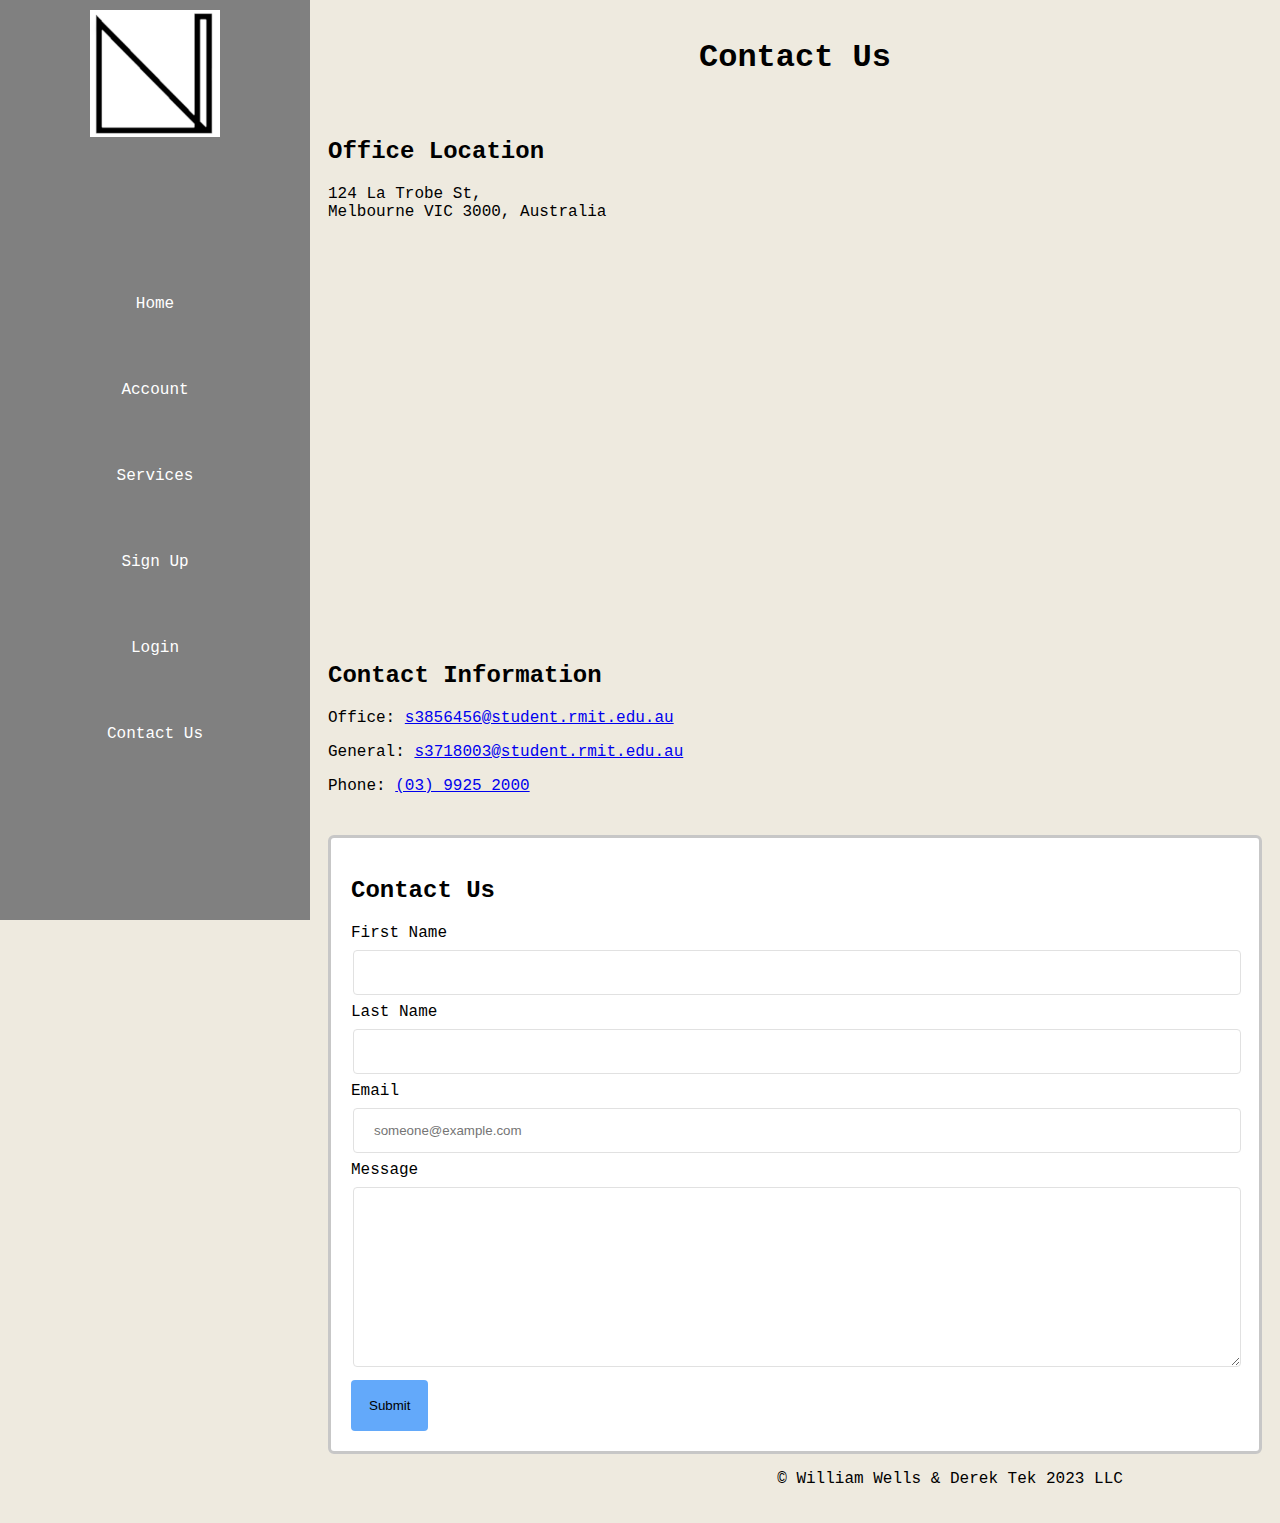
==== contact_us.html @ 3e4b62ec "no clue what i did" ====
<!doctype html>
<html>
<head>
    <link rel="stylesheet" href="stylesheet/mystyle.css">
    <link rel="stylesheet" href="stylesheet/contact_us.css">
</head>
<body>
    <nav>
        <a href="#" class="home-logo">
            <img src="images/home_logo.png" class="logo-img">
        </a>
        <ul class="nav-links">
            <li><a href="index.html">
                    <p>Home</p>
                </a></li>
            <li><a href="#">
                    <p>Account</p>
                </a></li>
            <li><a href="services.html">
                    <p>Services</p>
                </a></li>
            <li><a href="sign_up.html">
                    <p>Sign Up
                    </p>
                </a></li>
            <li><a href="#">
                    <p>Login</p>
                </a></li>
            <li><a href="#">
                    <p>Contact Us</p>
                </a></li>
        </ul>
    </nav>
    <div class="main-container">
        <header>
            <h1>Contact Us</h1>
        </header>
        <main>
            <section> <!-- address + email + number-->
                <h2>Office Location</h2>
                <p>124 La Trobe St,<br>Melbourne VIC 3000, Australia</p>
                <iframe 
                src="https://www.google.com/maps/embed?pb=!1m18!1m12!1m3!1d12608.877052909513!2d144.95518384132487!3d-37.80833287605219!2m3!1f0!2f0!3f0!3m2!1i1024!2i768!4f13.1!3m3!1m2!1s0x6ad642cb0a2ff0fb%3A0xed6e6acedcefb31c!2sRMIT%20University%20Melbourne%20City%20Campus!5e0!3m2!1sen!2skh!4v1673359333432!5m2!1sen!2skh" 
                width="600" height="450" style="border:0;" allowfullscreen="" loading="lazy" referrerpolicy="no-referrer-when-downgrade"></iframe>
                <p></p>
                <h2>Contact Information</h2>
                <p>Office: <a href="mailto:s3856456@student.rmit.edu.au">s3856456@student.rmit.edu.au</a></p>
                <p>General: <a href="mailto:s3718003@student.rmit.edu.au">s3718003@student.rmit.edu.au</a></p>
                <p>Phone: <a href="tel: 9925 2000">(03) 9925 2000</a></p>
            </section>
                
            <section> <!-- enquiry form -->
                <div class="form-container">
                    <h2>Contact Us</h2>
                    <form>
                            <label for="fname" class="form-label">First Name</label>
                            <div>
                                <input class="form-input" type="text" name="fname" required>
                            </div>
                            

                            <label for="lname" class="form-label">Last Name</label>
                            <div>
                                <input class="form-input" type="text" name="lname" required>
                            </div>
                            
                            <label for="email" class="form-label" >Email</label>
                            <div>
                                <input class="form-input" type="email" name="email" placeholder="someone@example.com" required> 
                            </div>
                            
                            <label for="message" class="form-label">Message</label>
                            <div>
                                <textarea name="message" rows="10"></textarea>
                            </div>

                            <div>
                                <input id="submit" type="submit" value="Submit">
                            </div>
                    </form>
                </div>
            </section>
        </main>
        <footer>
            <p>© William Wells & Derek Tek 2023 LLC</p>
        <footer>
    </div>
</body>

</html>


<!-- Contact us page: 
    this page must have the address, email and enquiry form options. 
    Some people may prefer to call, some people may enquire via the enquiry form. 
    The form must perform validation via HTML5. 
    Form queries must be submitted to a new page named ‘submitted.html’. 
    Basic styling required. -->
---- stylesheet/mystyle.css ----
body {
  background-color: rgb(238, 234, 223);
}

.main-container {
  padding-left: 310px;
  position: relative;
  font-family: "Monaco", monospace;
  min-height: calc(100vh - 250);
  overflow-x: hidden; /* Disable horizontal scroll, or else it would overlapp to side nav bar*/
}

header {
  text-align: center;
  padding: 10px;
}

main {
  position: relative;
  padding: 10px;
  padding: bottom 100px;
  min-height: 100vh;
}

footer {
  position: absolute;
  text-align: center;
  bottom: 0;
  width: 100%;

}

nav {
  width: 250px;
  height: 100%;
  background: grey;
  position: fixed;
  z-index: 1; /* Stay on top */
  top: 0%;
  left: 0%;
  overflow-x: hidden; /* Disable horizontal scroll */
  padding: 10px 30px;
}

.home-logo {
  display: block;
  margin-bottom: 120px;
  text-align: center;
}

.logo-img {
  width: 130px;
}

.nav-links {
  position: relative;
  list-style: none;
  padding-left: 0%;
  font-family: "Monaco", monospace;
}

.nav-links li {
  text-align: center;
  border-radius: 5px;
}

.nav-links li a {
  color: white;
  text-decoration: none;
  padding: 10px 10px;
}

.nav-links li:hover a {
  color: black;
  transition: 0.5s;
}

.nav-links li:hover {
  background-color: white;
}
---- stylesheet/contact_us.css ----
iframe {
    width: 100%;
    height: 400px;
}

.form-container {
    padding: 20px;
    height: auto;
    background-color: white;
    border-style: solid;
    border-color: rgb(199, 199, 199);
    border-radius: 6px;
}

.form-input {
    width: 100%;
    padding: 14px 20px;
    margin: 8px 2px;
    display: inline-block;
    border: 1px solid rgb(225, 225, 225);
    border-radius: 4px;
    box-sizing: border-box;
}

section {
    margin-bottom: 40px;
}

#submit {
    background-color: rgb(99, 169, 250);
    border: none;
    padding: 18px;
    border-radius: 4px;
    cursor: pointer;
    transition: 0.5s;
    
}

#submit:hover {
    opacity: 80%;
}

textarea {
    width: 100%;
    padding: 14px 20px;
    margin: 8px 2px;
    display: inline-block;
    border: 1px solid rgb(225, 225, 225);
    border-radius: 4px;
    box-sizing: border-box;
}
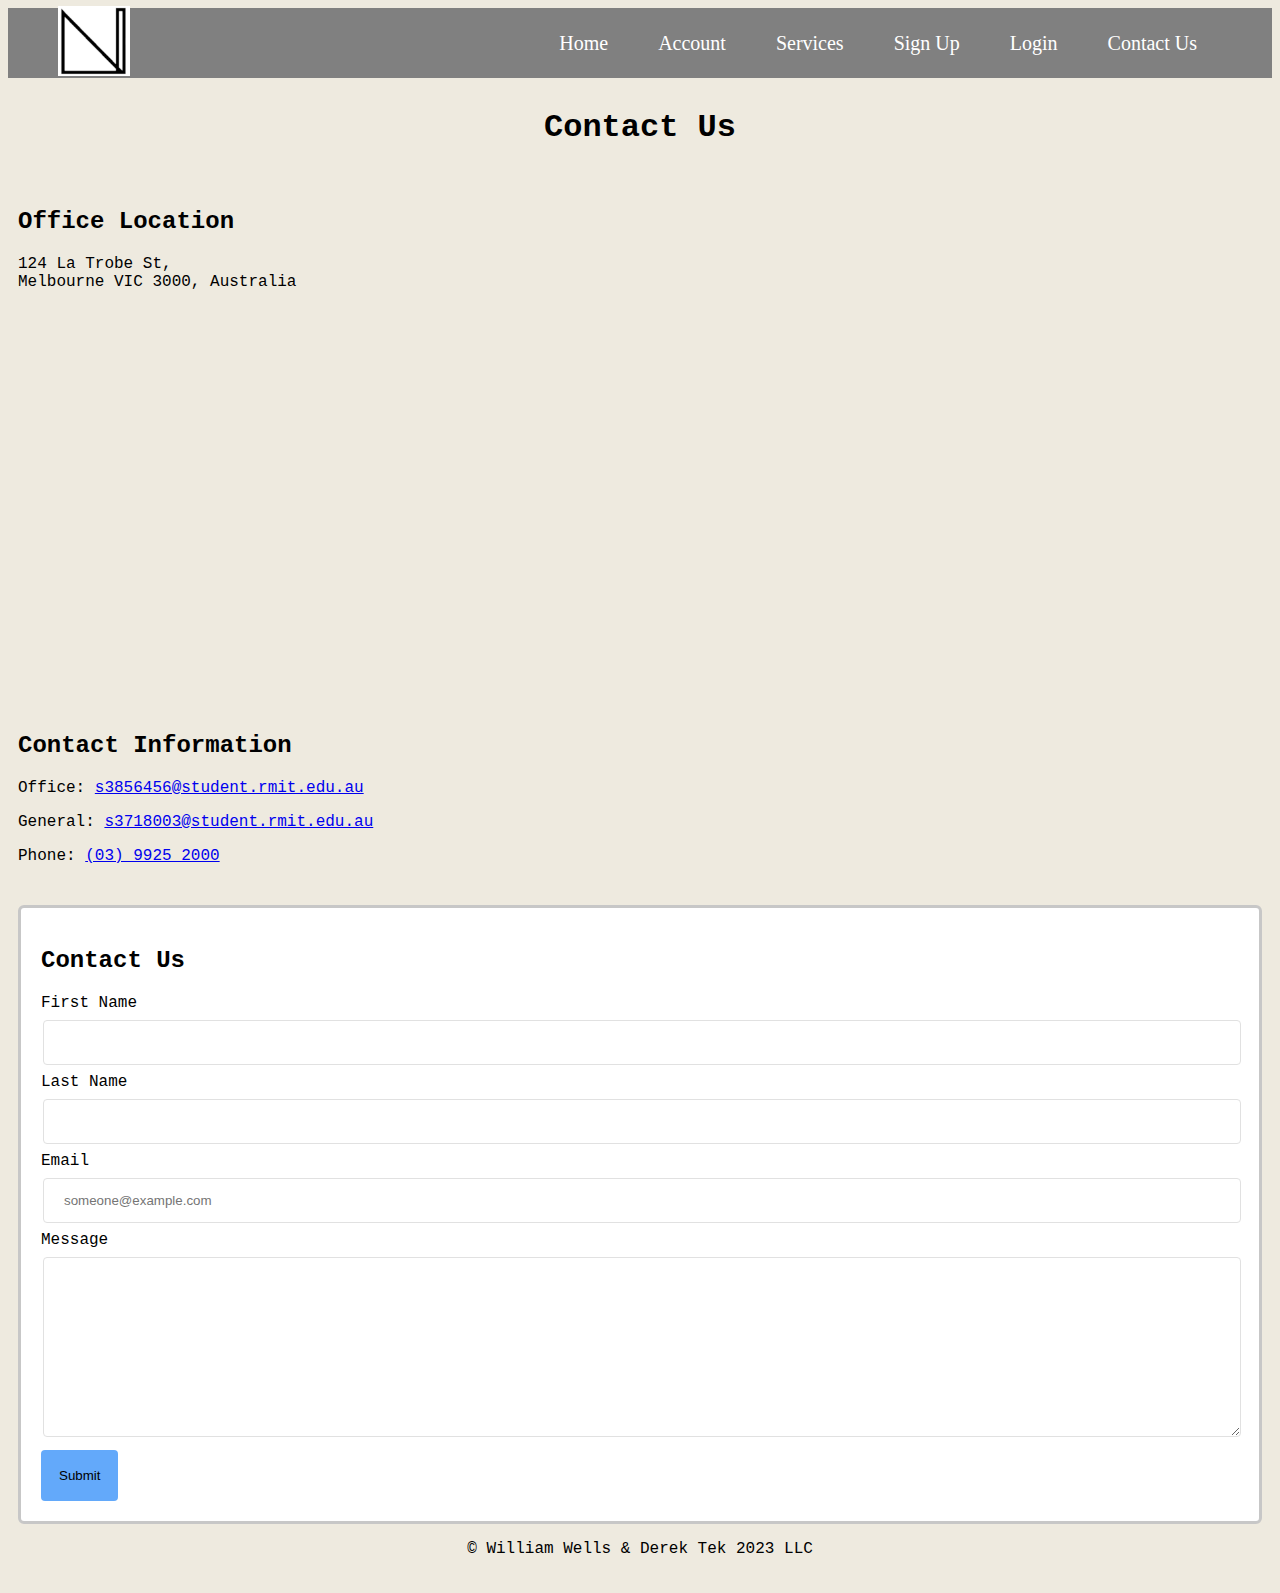
==== commit 3a350e53: "repositioned navbar" ====
--- a/contact_us.html
+++ b/contact_us.html
@@ -1,91 +1,94 @@
 <!doctype html>
 <html>
-<head>
-    <link rel="stylesheet" href="stylesheet/mystyle.css">
-    <link rel="stylesheet" href="stylesheet/contact_us.css">
-</head>
-<body>
-    <nav>
-        <a href="#" class="home-logo">
-            <img src="images/home_logo.png" class="logo-img">
-        </a>
-        <ul class="nav-links">
-            <li><a href="index.html">
-                    <p>Home</p>
-                </a></li>
-            <li><a href="#">
-                    <p>Account</p>
-                </a></li>
-            <li><a href="services.html">
-                    <p>Services</p>
-                </a></li>
-            <li><a href="sign_up.html">
-                    <p>Sign Up
-                    </p>
-                </a></li>
-            <li><a href="#">
-                    <p>Login</p>
-                </a></li>
-            <li><a href="#">
-                    <p>Contact Us</p>
-                </a></li>
-        </ul>
-    </nav>
-    <div class="main-container">
-        <header>
-            <h1>Contact Us</h1>
-        </header>
-        <main>
-            <section> <!-- address + email + number-->
-                <h2>Office Location</h2>
-                <p>124 La Trobe St,<br>Melbourne VIC 3000, Australia</p>
-                <iframe 
-                src="https://www.google.com/maps/embed?pb=!1m18!1m12!1m3!1d12608.877052909513!2d144.95518384132487!3d-37.80833287605219!2m3!1f0!2f0!3f0!3m2!1i1024!2i768!4f13.1!3m3!1m2!1s0x6ad642cb0a2ff0fb%3A0xed6e6acedcefb31c!2sRMIT%20University%20Melbourne%20City%20Campus!5e0!3m2!1sen!2skh!4v1673359333432!5m2!1sen!2skh" 
-                width="600" height="450" style="border:0;" allowfullscreen="" loading="lazy" referrerpolicy="no-referrer-when-downgrade"></iframe>
-                <p></p>
-                <h2>Contact Information</h2>
-                <p>Office: <a href="mailto:s3856456@student.rmit.edu.au">s3856456@student.rmit.edu.au</a></p>
-                <p>General: <a href="mailto:s3718003@student.rmit.edu.au">s3718003@student.rmit.edu.au</a></p>
-                <p>Phone: <a href="tel: 9925 2000">(03) 9925 2000</a></p>
-            </section>
-                
-            <section> <!-- enquiry form -->
-                <div class="form-container">
-                    <h2>Contact Us</h2>
-                    <form>
-                            <label for="fname" class="form-label">First Name</label>
-                            <div>
-                                <input class="form-input" type="text" name="fname" required>
-                            </div>
-                            
+    <head>
+        <link rel="stylesheet" href="stylesheet/mystyle.css">
+        <link rel="stylesheet" href="stylesheet/contact_us.css">
+    </head>
+    <body>
+        <nav>
+            <a href="#" class="home-logo">
+                <img src="images/home_logo.png" class="logo-img">
+            </a>
+            <div class="nav-bar">
+                <ul class="nav-links">
+                    <li><a href="index.html">
+                            <p>Home</p>
+                        </a></li>
+                    <li><a href="#">
+                            <p>Account</p>
+                        </a></li>
+                    <li><a href="services.html">
+                            <p>Services</p>
+                        </a></li>
+                    <li><a href="sign_up.html">
+                            <p>Sign Up
+                            </p>
+                        </a></li>
+                    <li><a href="login.html">
+                            <p>Login</p>
+                        </a></li>
+                    <li><a href="#">
+                            <p>Contact Us</p>
+                        </a></li>
+                </ul>
+            </div>
 
-                            <label for="lname" class="form-label">Last Name</label>
-                            <div>
-                                <input class="form-input" type="text" name="lname" required>
-                            </div>
-                            
-                            <label for="email" class="form-label" >Email</label>
-                            <div>
-                                <input class="form-input" type="email" name="email" placeholder="someone@example.com" required> 
-                            </div>
-                            
-                            <label for="message" class="form-label">Message</label>
-                            <div>
-                                <textarea name="message" rows="10"></textarea>
-                            </div>
+        </nav>
+        <div class="main-container">
+            <header>
+                <h1>Contact Us</h1>
+            </header>
+            <main>
+                <section> <!-- address + email + number-->
+                    <h2>Office Location</h2>
+                    <p>124 La Trobe St,<br>Melbourne VIC 3000, Australia</p>
+                    <iframe 
+                    src="https://www.google.com/maps/embed?pb=!1m18!1m12!1m3!1d12608.877052909513!2d144.95518384132487!3d-37.80833287605219!2m3!1f0!2f0!3f0!3m2!1i1024!2i768!4f13.1!3m3!1m2!1s0x6ad642cb0a2ff0fb%3A0xed6e6acedcefb31c!2sRMIT%20University%20Melbourne%20City%20Campus!5e0!3m2!1sen!2skh!4v1673359333432!5m2!1sen!2skh" 
+                    width="600" height="450" style="border:0;" allowfullscreen="" loading="lazy" referrerpolicy="no-referrer-when-downgrade"></iframe>
+                    <p></p>
+                    <h2>Contact Information</h2>
+                    <p>Office: <a href="mailto:s3856456@student.rmit.edu.au">s3856456@student.rmit.edu.au</a></p>
+                    <p>General: <a href="mailto:s3718003@student.rmit.edu.au">s3718003@student.rmit.edu.au</a></p>
+                    <p>Phone: <a href="tel: 9925 2000">(03) 9925 2000</a></p>
+                </section>
+                    
+                <section> <!-- enquiry form -->
+                    <div class="form-container">
+                        <h2>Contact Us</h2>
+                        <form>
+                                <label for="fname" class="form-label">First Name</label>
+                                <div>
+                                    <input class="form-input" type="text" name="fname" required>
+                                </div>
+                                
 
-                            <div>
-                                <input id="submit" type="submit" value="Submit">
-                            </div>
-                    </form>
-                </div>
-            </section>
-        </main>
-        <footer>
-            <p>© William Wells & Derek Tek 2023 LLC</p>
-        <footer>
-    </div>
-</body>
+                                <label for="lname" class="form-label">Last Name</label>
+                                <div>
+                                    <input class="form-input" type="text" name="lname" required>
+                                </div>
+                                
+                                <label for="email" class="form-label" >Email</label>
+                                <div>
+                                    <input class="form-input" type="email" name="email" placeholder="someone@example.com" required> 
+                                </div>
+                                
+                                <label for="message" class="form-label">Message</label>
+                                <div>
+                                    <textarea name="message" rows="10"></textarea>
+                                </div>
+
+                                <div>
+                                    <input id="submit" type="submit" value="Submit">
+                                </div>
+                        </form>
+                    </div>
+                </section>
+            </main>
+            <footer>
+                <p>© William Wells & Derek Tek 2023 LLC</p>
+            <footer>
+        </div>
+    </body>
 
 </html>
 
--- a/stylesheet/mystyle.css
+++ b/stylesheet/mystyle.css
@@ -3,7 +3,6 @@
 }
 
 .main-container {
-  padding-left: 310px;
   position: relative;
   font-family: "Monaco", monospace;
   min-height: calc(100vh - 250);
@@ -31,43 +30,34 @@
 }
 
 nav {
-  width: 250px;
-  height: 100%;
-  background: grey;
-  position: fixed;
-  z-index: 1; /* Stay on top */
-  top: 0%;
-  left: 0%;
-  overflow-x: hidden; /* Disable horizontal scroll */
-  padding: 10px 30px;
+  height: 70px;
+  background-color: grey;
+  display: flex;
+  align-items: center;
+  justify-content: space-between;
+  padding: 0 50px;
 }
 
-.home-logo {
-  display: block;
-  margin-bottom: 120px;
-  text-align: center;
-}
-
-.logo-img {
-  width: 130px;
+.nav-bar ul {
+  display: flex;
 }
 
 .nav-links {
-  position: relative;
   list-style: none;
-  padding-left: 0%;
-  font-family: "Monaco", monospace;
+}
+.nav-links li a {
+  display: block;
+  color: white;
+  font-size: 20px;
+  margin: 0 5px;
+  text-decoration: none;
+  border-radius: 40px;
 }
 
 .nav-links li {
   text-align: center;
   border-radius: 5px;
-}
-
-.nav-links li a {
-  color: white;
-  text-decoration: none;
-  padding: 10px 10px;
+  padding: 0px 20px 0px 20px;
 }
 
 .nav-links li:hover a {
@@ -78,3 +68,14 @@
 .nav-links li:hover {
   background-color: white;
 }
+
+
+.home-logo {
+  display: block;
+  text-align: center;
+
+}
+
+.logo-img {
+  height: 70px;
+}
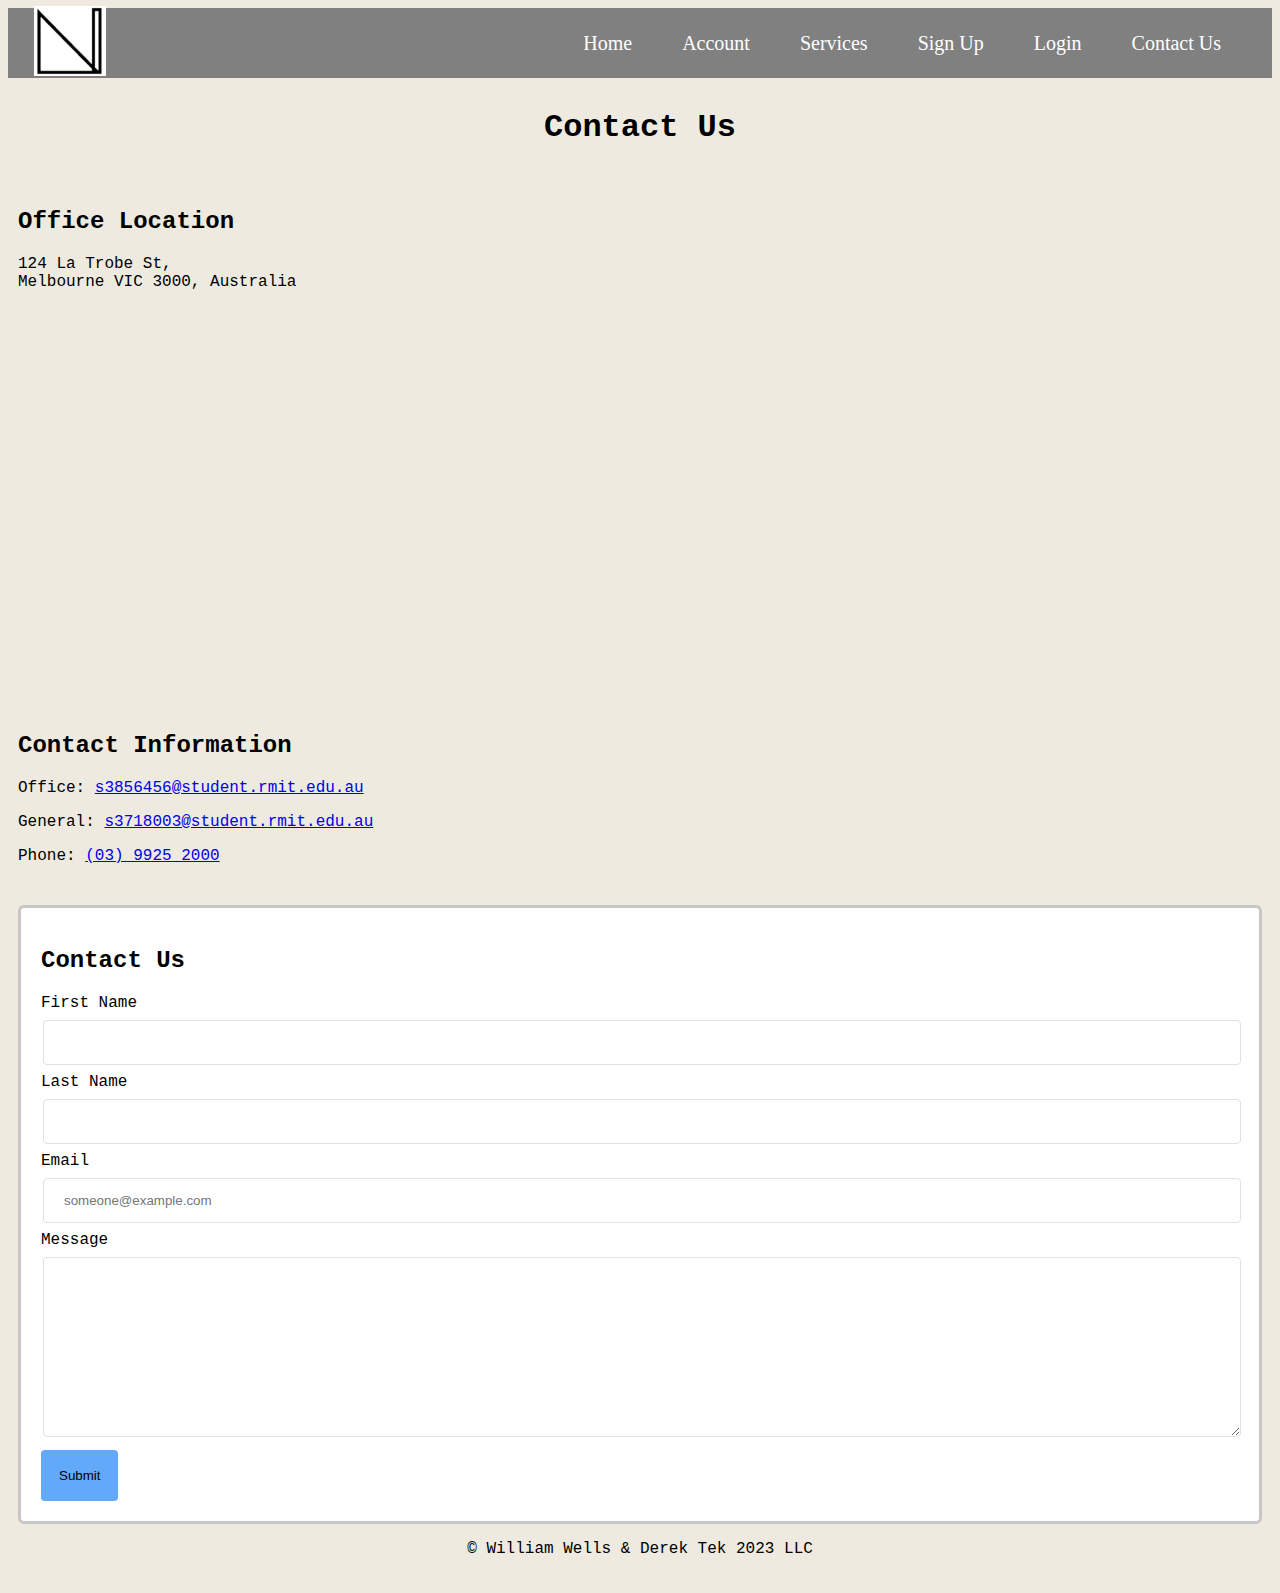
==== commit 48fcf72e: "meta tags" ====
--- a/contact_us.html
+++ b/contact_us.html
@@ -3,6 +3,7 @@
     <head>
         <link rel="stylesheet" href="stylesheet/mystyle.css">
         <link rel="stylesheet" href="stylesheet/contact_us.css">
+        <meta name="viewport" content="width=device-width, initial-scale=1" />
     </head>
     <body>
         <nav>
@@ -55,7 +56,7 @@
                 <section> <!-- enquiry form -->
                     <div class="form-container">
                         <h2>Contact Us</h2>
-                        <form>
+                        <form action = "submitted.html">
                                 <label for="fname" class="form-label">First Name</label>
                                 <div>
                                     <input class="form-input" type="text" name="fname" required>
@@ -74,7 +75,7 @@
                                 
                                 <label for="message" class="form-label">Message</label>
                                 <div>
-                                    <textarea name="message" rows="10"></textarea>
+                                    <textarea name="message" rows="10" required></textarea>
                                 </div>
 
                                 <div>
--- a/stylesheet/mystyle.css
+++ b/stylesheet/mystyle.css
@@ -35,7 +35,7 @@
   display: flex;
   align-items: center;
   justify-content: space-between;
-  padding: 0 50px;
+  padding: 0 26px;
 }
 
 .nav-bar ul {
@@ -79,3 +79,52 @@
 .logo-img {
   height: 70px;
 }
+
+
+.menu-icon {
+  display: hidden;
+}
+
+
+
+@media only screen and (max-width: 875px) {
+  nav {
+    
+    margin-bottom: 500px;
+  }
+
+  .menu-icon {
+    display: block;
+    cursor: pointer;
+  }
+
+  .menu-icon-line {
+    width: 30px;
+    height: 3px;
+    background-color: white;
+    margin: 6px 0;
+  }
+
+  .nav-links {
+    position: absolute;
+    right: 0;
+    left: 0;
+    text-align: center;
+    padding: 16px 0;
+    flex-direction: column;
+  }
+
+  .nav-links li:hover a{
+    display: inline-block;
+    background-color: white;
+    transition: 0.5s;
+
+  }
+
+
+
+
+
+
+
+}
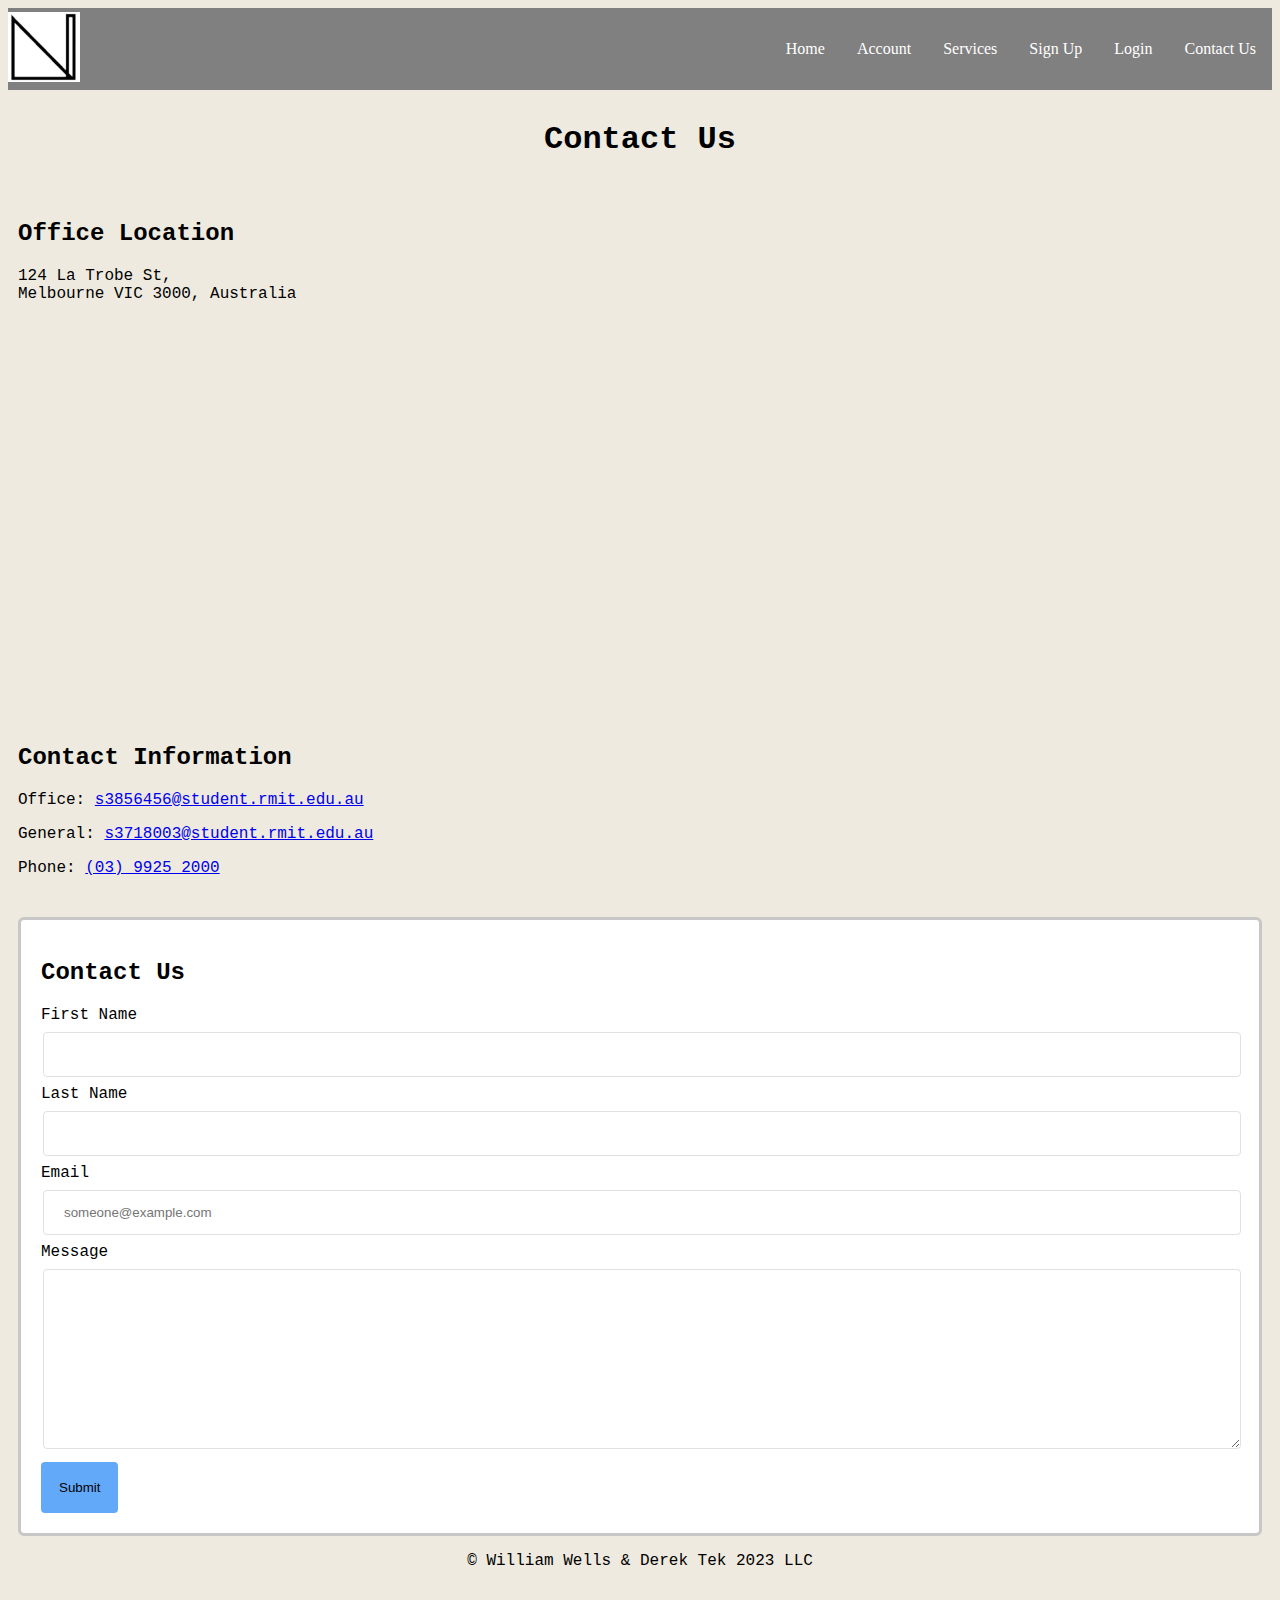
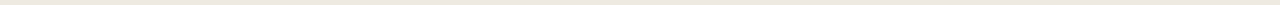
==== commit ce485c1d: "nav-bar complete" ====
--- a/contact_us.html
+++ b/contact_us.html
@@ -4,14 +4,22 @@
         <link rel="stylesheet" href="stylesheet/mystyle.css">
         <link rel="stylesheet" href="stylesheet/contact_us.css">
         <meta name="viewport" content="width=device-width, initial-scale=1" />
+        <script src="index.js" defer></script>
     </head>
     <body>
-        <nav>
+        <nav class="nav">
             <a href="#" class="home-logo">
                 <img src="images/home_logo.png" class="logo-img">
             </a>
+
+            <a href="#" class="menu-icon">
+                <span class="menu-icon-line"></span>
+                <span class="menu-icon-line"></span>
+                <span class="menu-icon-line"></span>
+            </a>
+
             <div class="nav-bar">
-                <ul class="nav-links">
+                <ul>
                     <li><a href="index.html">
                             <p>Home</p>
                         </a></li>
@@ -28,7 +36,7 @@
                     <li><a href="login.html">
                             <p>Login</p>
                         </a></li>
-                    <li><a href="#">
+                    <li><a href="contact_us.html">
                             <p>Contact Us</p>
                         </a></li>
                 </ul>
--- a/stylesheet/mystyle.css
+++ b/stylesheet/mystyle.css
@@ -28,103 +28,97 @@
   width: 100%;
 
 }
-
-nav {
-  height: 70px;
-  background-color: grey;
-  display: flex;
-  align-items: center;
-  justify-content: space-between;
-  padding: 0 26px;
-}
-
-.nav-bar ul {
-  display: flex;
-}
-
-.nav-links {
-  list-style: none;
-}
-.nav-links li a {
-  display: block;
-  color: white;
-  font-size: 20px;
-  margin: 0 5px;
-  text-decoration: none;
-  border-radius: 40px;
-}
-
-.nav-links li {
-  text-align: center;
-  border-radius: 5px;
-  padding: 0px 20px 0px 20px;
-}
-
-.nav-links li:hover a {
-  color: black;
-  transition: 0.5s;
-}
-
-.nav-links li:hover {
-  background-color: white;
-}
-
-
-.home-logo {
-  display: block;
-  text-align: center;
-
-}
-
 .logo-img {
   height: 70px;
 }
 
+.nav {
+  background-color: grey;
+  color: white;
+  display: flex;
+  justify-content: space-between;
+  align-items: center;
+}
 
 .menu-icon {
-  display: hidden;
+  font-size: 24px;
+  margin: 8px;
+
 }
 
+.nav-bar ul {
+  margin: 0;
+  padding: 0;
+  display: flex;
+}
 
+.nav-bar li {
+  list-style: none;
+}
 
-@media only screen and (max-width: 875px) {
-  nav {
-    
-    margin-bottom: 500px;
+.nav-bar li a {
+  text-decoration: none;
+  color: white;
+  padding: 16px;
+  display: block;
+}
+
+.nav-bar li:hover {
+  background-color: white;
+}
+
+.nav-bar li a:hover {
+  color: black;
+}
+
+.menu-icon {
+  display: none;
+  width: 32px;
+  height: 24px;
+  position: absolute;
+  top: 24px;
+  right: 24px;
+  flex-direction: column;
+  justify-content: space-between;
+}
+
+.menu-icon-line {
+  background-color: white;
+  border-radius: 2px;
+  width: 100%;
+  height: 2px;
+}
+
+@media (max-width: 600px) {
+  .menu-icon {
+      display: flex;
   }
 
-  .menu-icon {
-    display: block;
-    cursor: pointer;
+  .nav-bar {
+      display: none;
+      width: 100%;
   }
 
-  .menu-icon-line {
-    width: 30px;
-    height: 3px;
-    background-color: white;
-    margin: 6px 0;
+  .nav {
+      flex-direction: column;
+      align-items: flex-start;
   }
 
-  .nav-links {
-    position: absolute;
-    right: 0;
-    left: 0;
-    text-align: center;
-    padding: 16px 0;
-    flex-direction: column;
+  .nav-bar ul {
+      flex-direction: column;
+      width: 100%;
   }
 
-  .nav-links li:hover a{
-    display: inline-block;
-    background-color: white;
-    transition: 0.5s;
-
+  .nav-bar li {
+      text-align: center;
+  }
+  
+  .nav-bar li a {
+      padding: 8px 16px;
   }
 
+  .nav-bar.active {
+      display: flex;
+  }
+}
 
-
-
-
-
-
-}
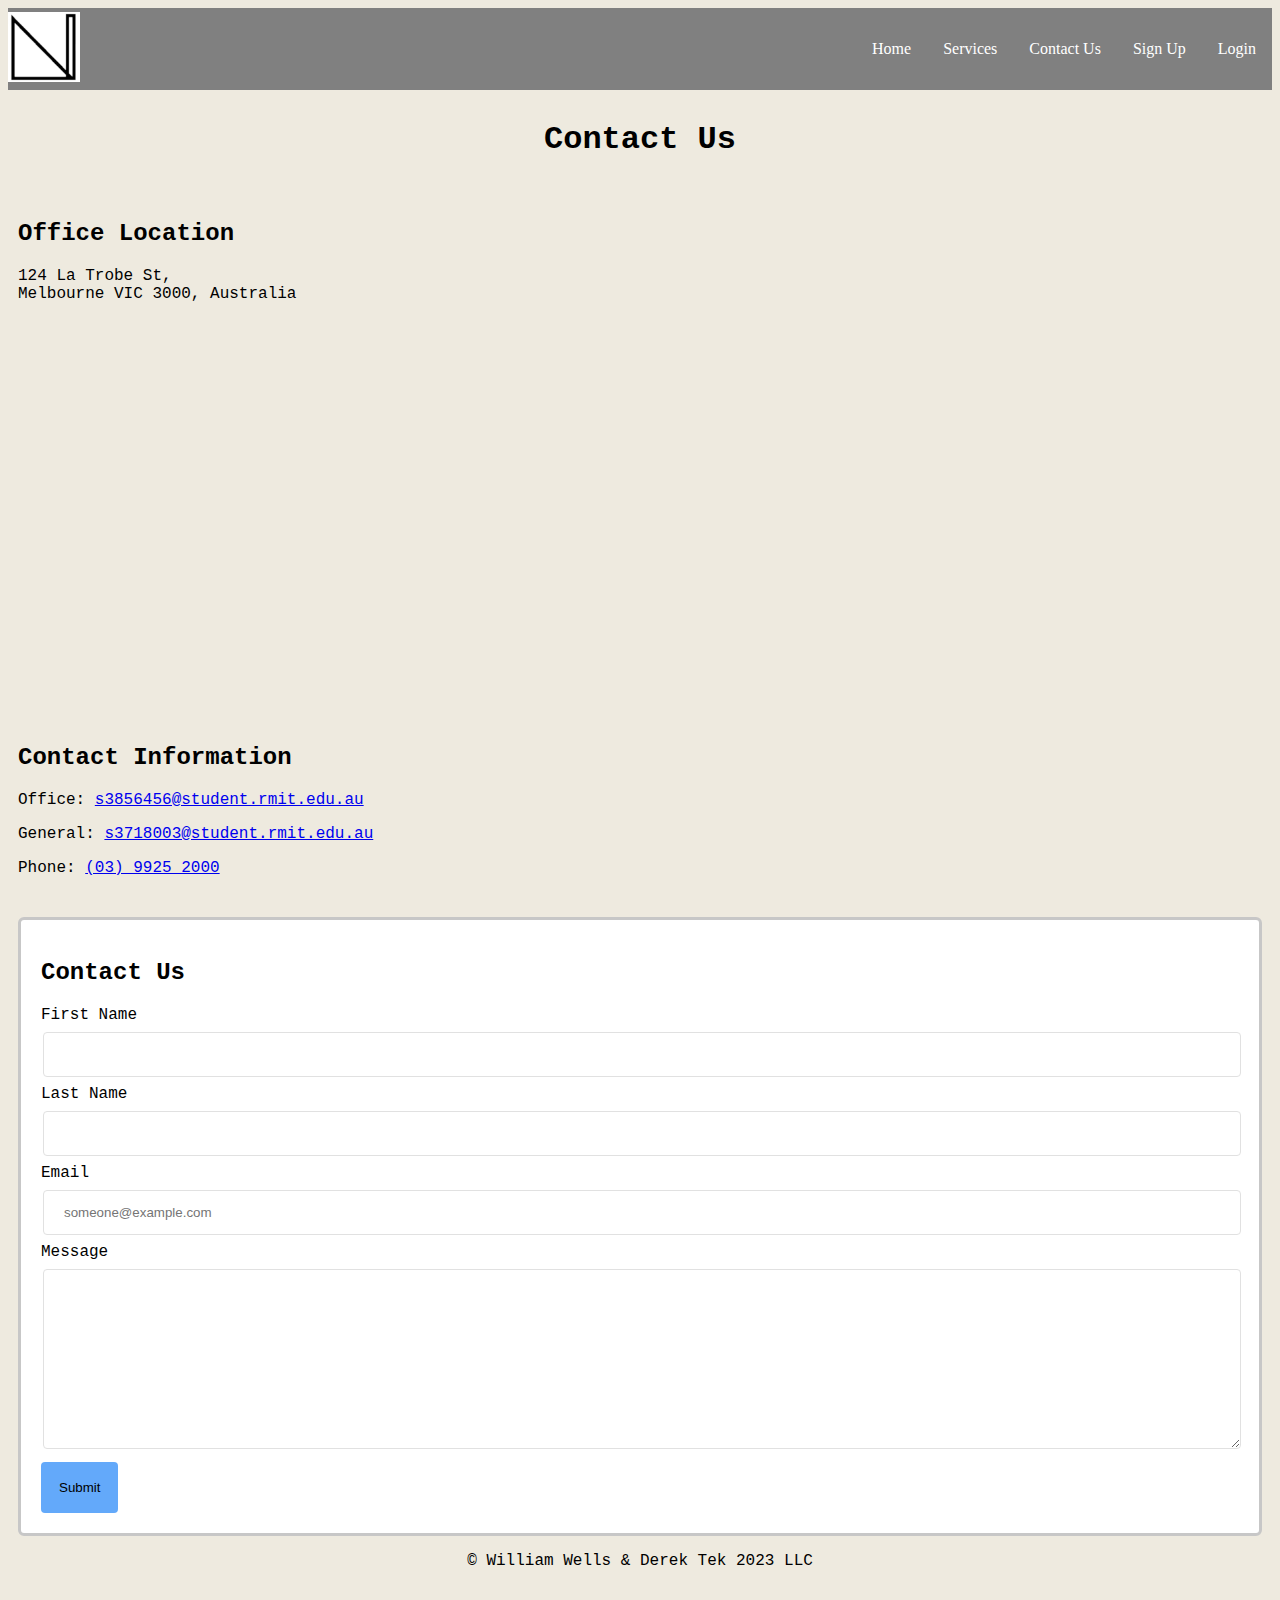
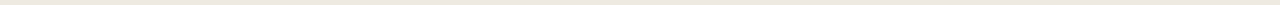
==== commit 8c5660a3: "Add files via upload" ====
--- a/contact_us.html
+++ b/contact_us.html
@@ -5,6 +5,7 @@
         <link rel="stylesheet" href="stylesheet/contact_us.css">
         <meta name="viewport" content="width=device-width, initial-scale=1" />
         <script src="index.js" defer></script>
+        <title>Contact Us</title>
     </head>
     <body>
         <nav class="nav">
@@ -23,21 +24,18 @@
                     <li><a href="index.html">
                             <p>Home</p>
                         </a></li>
-                    <li><a href="#">
-                            <p>Account</p>
-                        </a></li>
                     <li><a href="services.html">
                             <p>Services</p>
                         </a></li>
+                    <li><a href="contact_us.html">
+                        <p>Contact Us</p>
+                    </a></li>
                     <li><a href="sign_up.html">
                             <p>Sign Up
                             </p>
                         </a></li>
                     <li><a href="login.html">
                             <p>Login</p>
-                        </a></li>
-                    <li><a href="contact_us.html">
-                            <p>Contact Us</p>
                         </a></li>
                 </ul>
             </div>
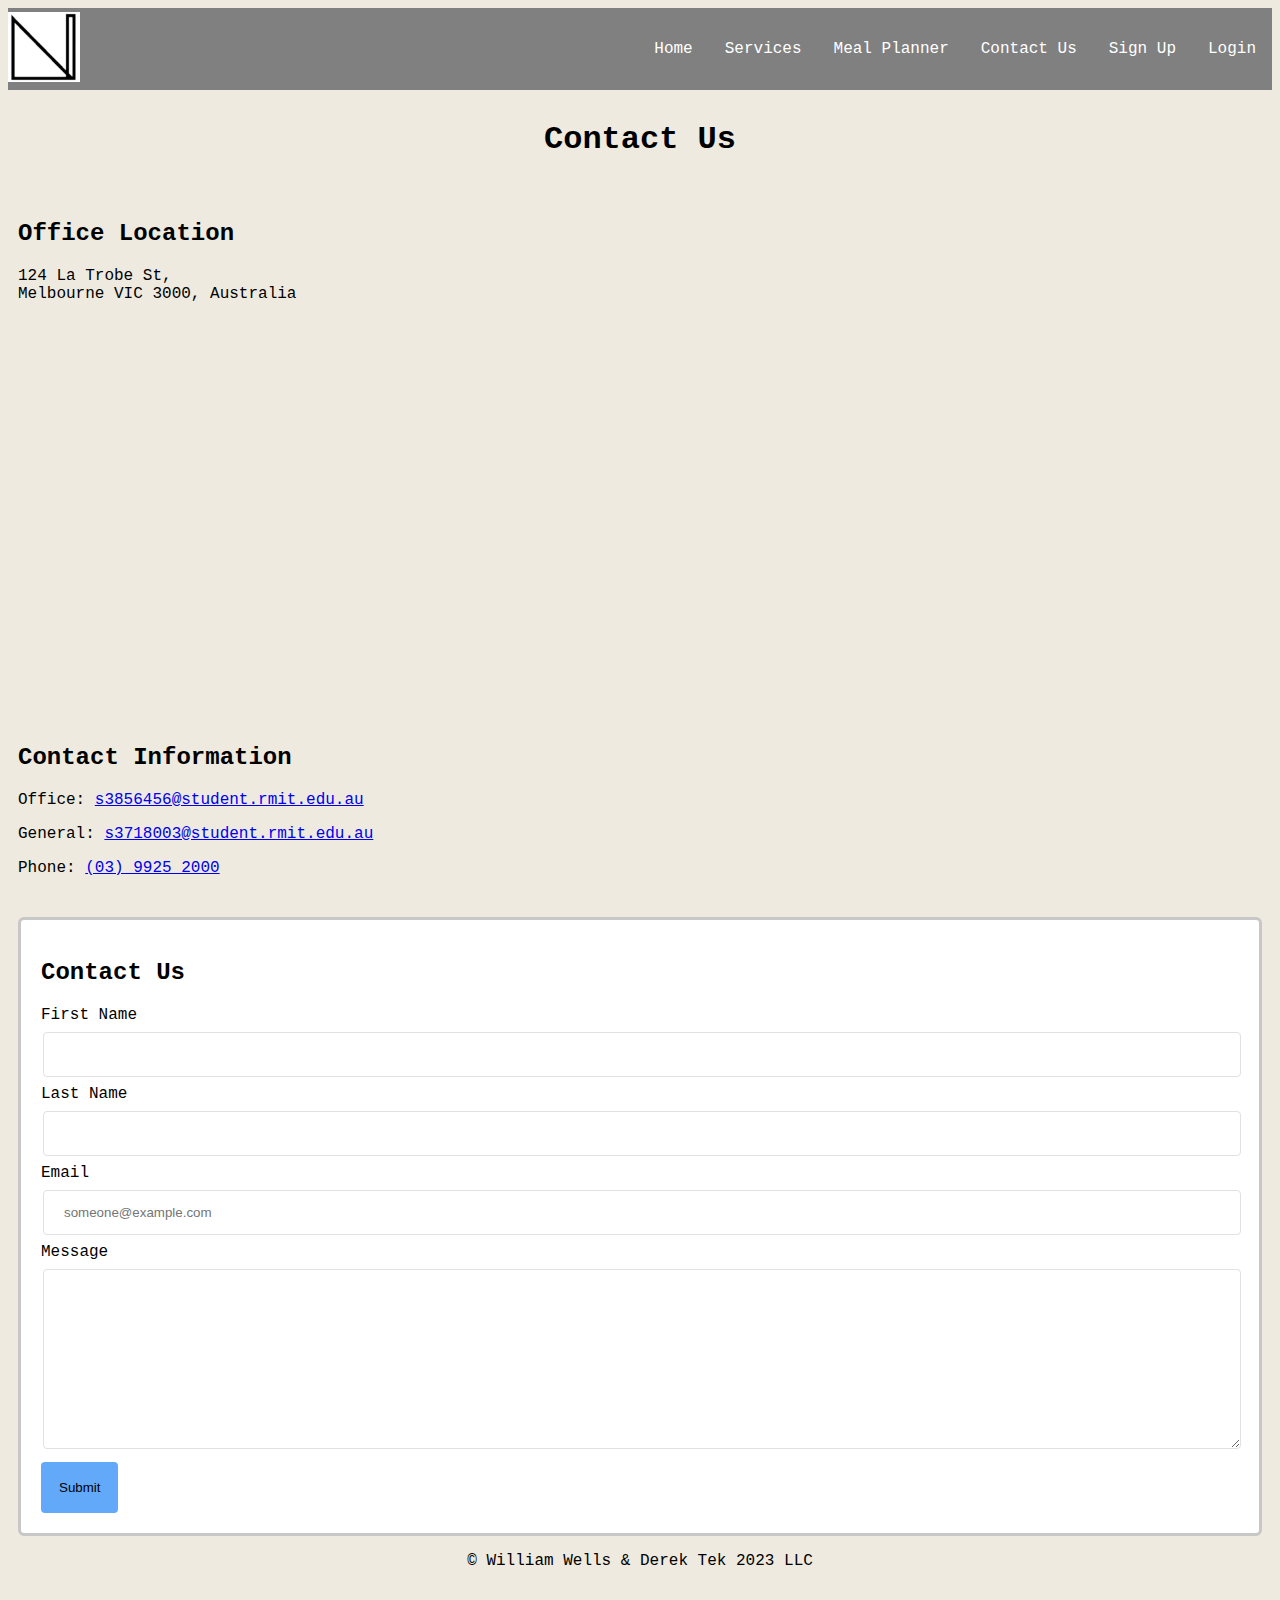
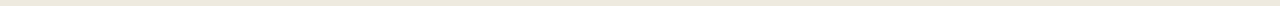
==== commit 14b66d41: "Add files via upload" ====
--- a/contact_us.html
+++ b/contact_us.html
@@ -27,6 +27,9 @@
                     <li><a href="services.html">
                             <p>Services</p>
                         </a></li>
+                    <li><a href="mealplanner.html">
+                        <p>Meal Planner</p>
+                    </a></li>
                     <li><a href="contact_us.html">
                         <p>Contact Us</p>
                     </a></li>
--- a/stylesheet/mystyle.css
+++ b/stylesheet/mystyle.css
@@ -26,7 +26,6 @@
   text-align: center;
   bottom: 0;
   width: 100%;
-
 }
 .logo-img {
   height: 70px;
@@ -38,12 +37,12 @@
   display: flex;
   justify-content: space-between;
   align-items: center;
+  font-family: "Monaco", monospace;
 }
 
 .menu-icon {
   font-size: 24px;
   margin: 8px;
-
 }
 
 .nav-bar ul {
@@ -65,10 +64,16 @@
 
 .nav-bar li:hover {
   background-color: white;
+  transition: 0.5s;
 }
 
 .nav-bar li a:hover {
   color: black;
+  transition: 0.5s;
+}
+
+.logo-img {
+  height: 70px;
 }
 
 .menu-icon {
@@ -91,34 +96,33 @@
 
 @media (max-width: 600px) {
   .menu-icon {
-      display: flex;
+    display: flex;
   }
 
   .nav-bar {
-      display: none;
-      width: 100%;
+    display: none;
+    width: 100%;
   }
 
   .nav {
-      flex-direction: column;
-      align-items: flex-start;
+    flex-direction: column;
+    align-items: flex-start;
   }
 
   .nav-bar ul {
-      flex-direction: column;
-      width: 100%;
+    flex-direction: column;
+    width: 100%;
   }
 
   .nav-bar li {
-      text-align: center;
+    text-align: center;
   }
-  
+
   .nav-bar li a {
-      padding: 8px 16px;
+    padding: 8px 16px;
   }
 
   .nav-bar.active {
-      display: flex;
+    display: flex;
   }
 }
-
